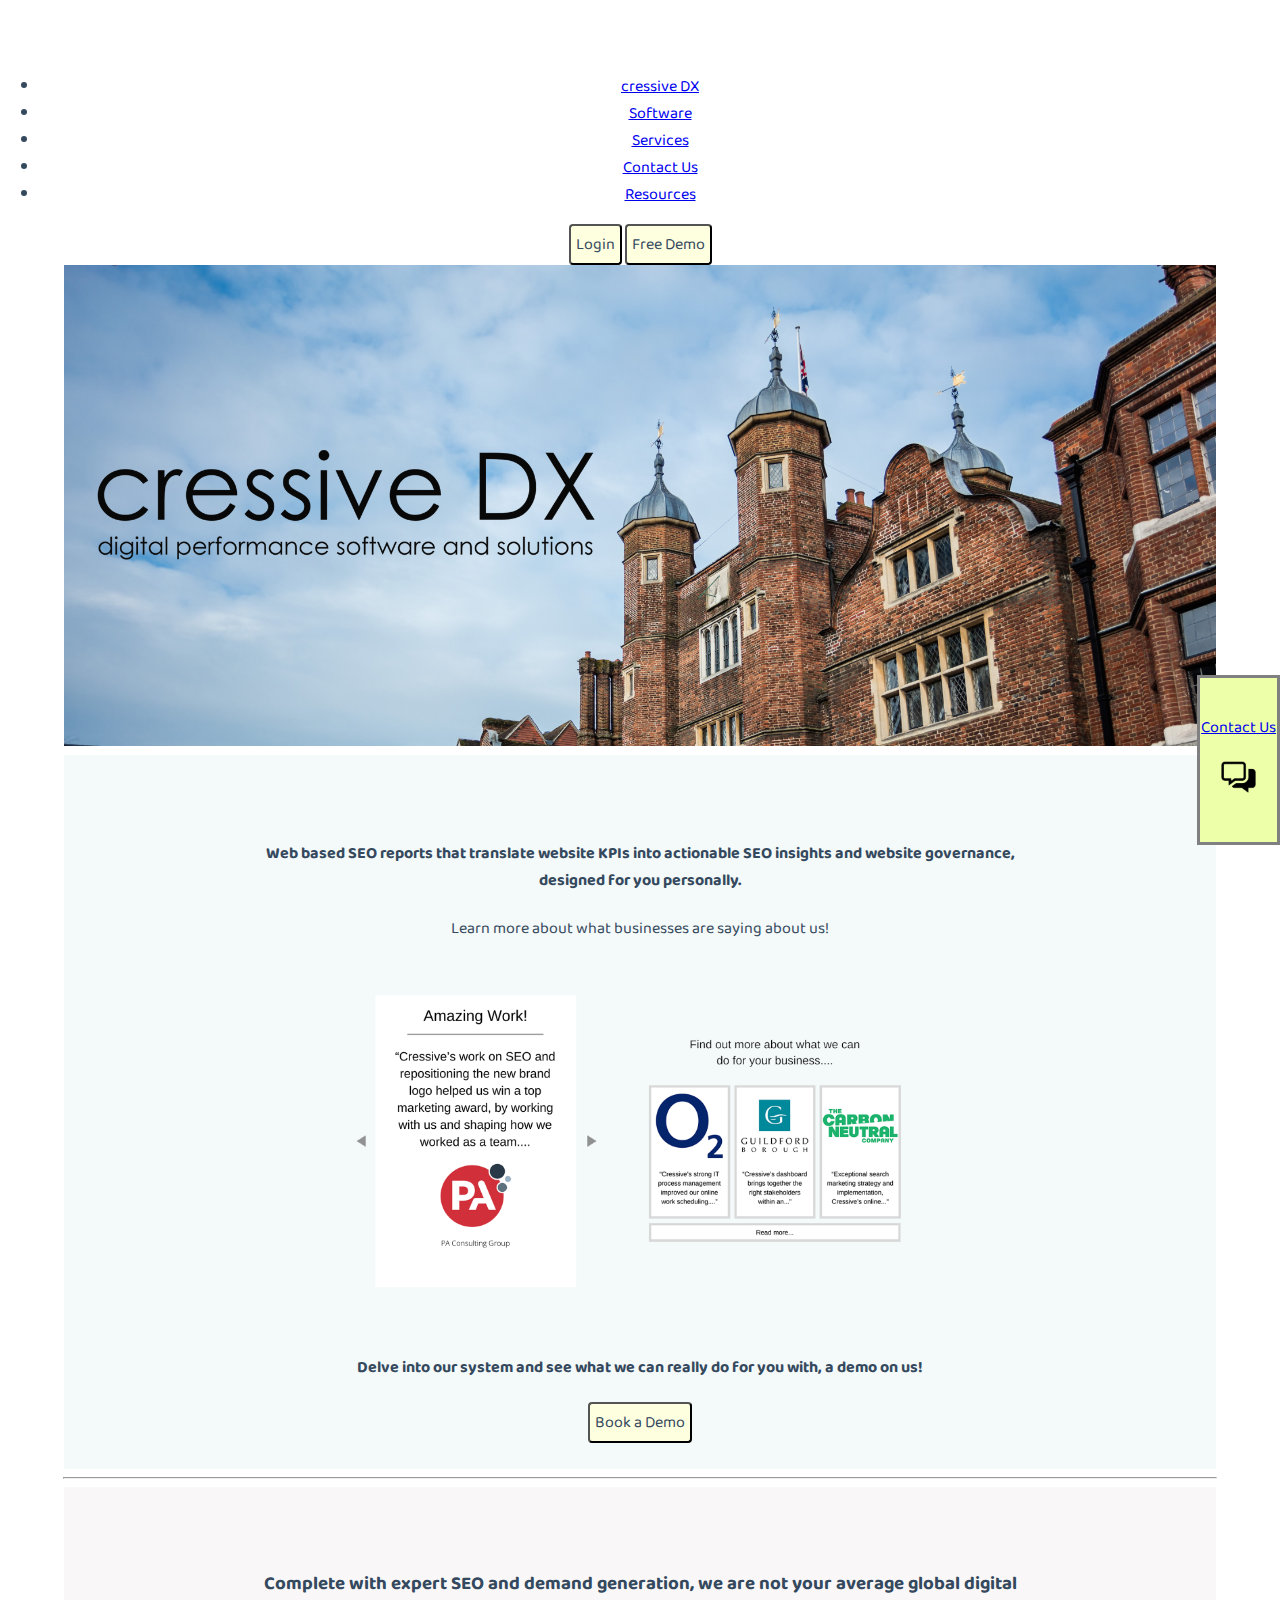
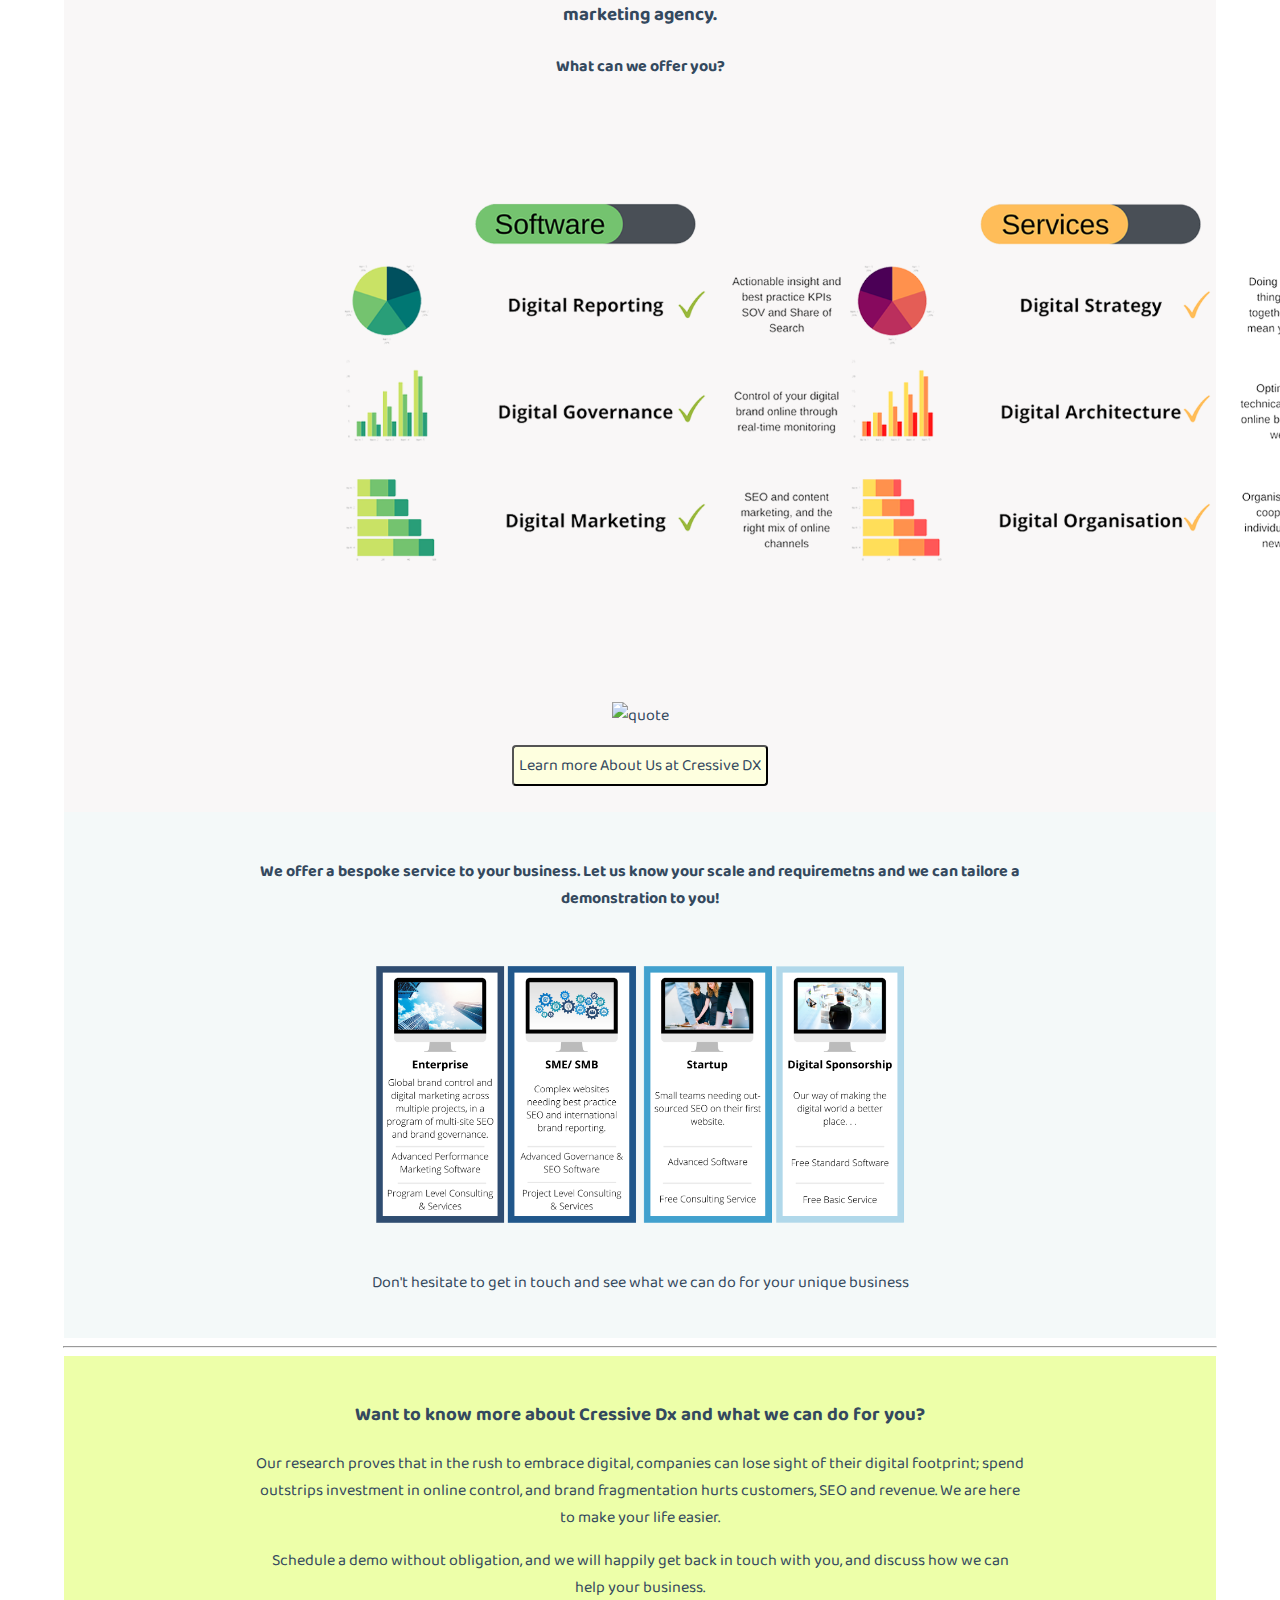
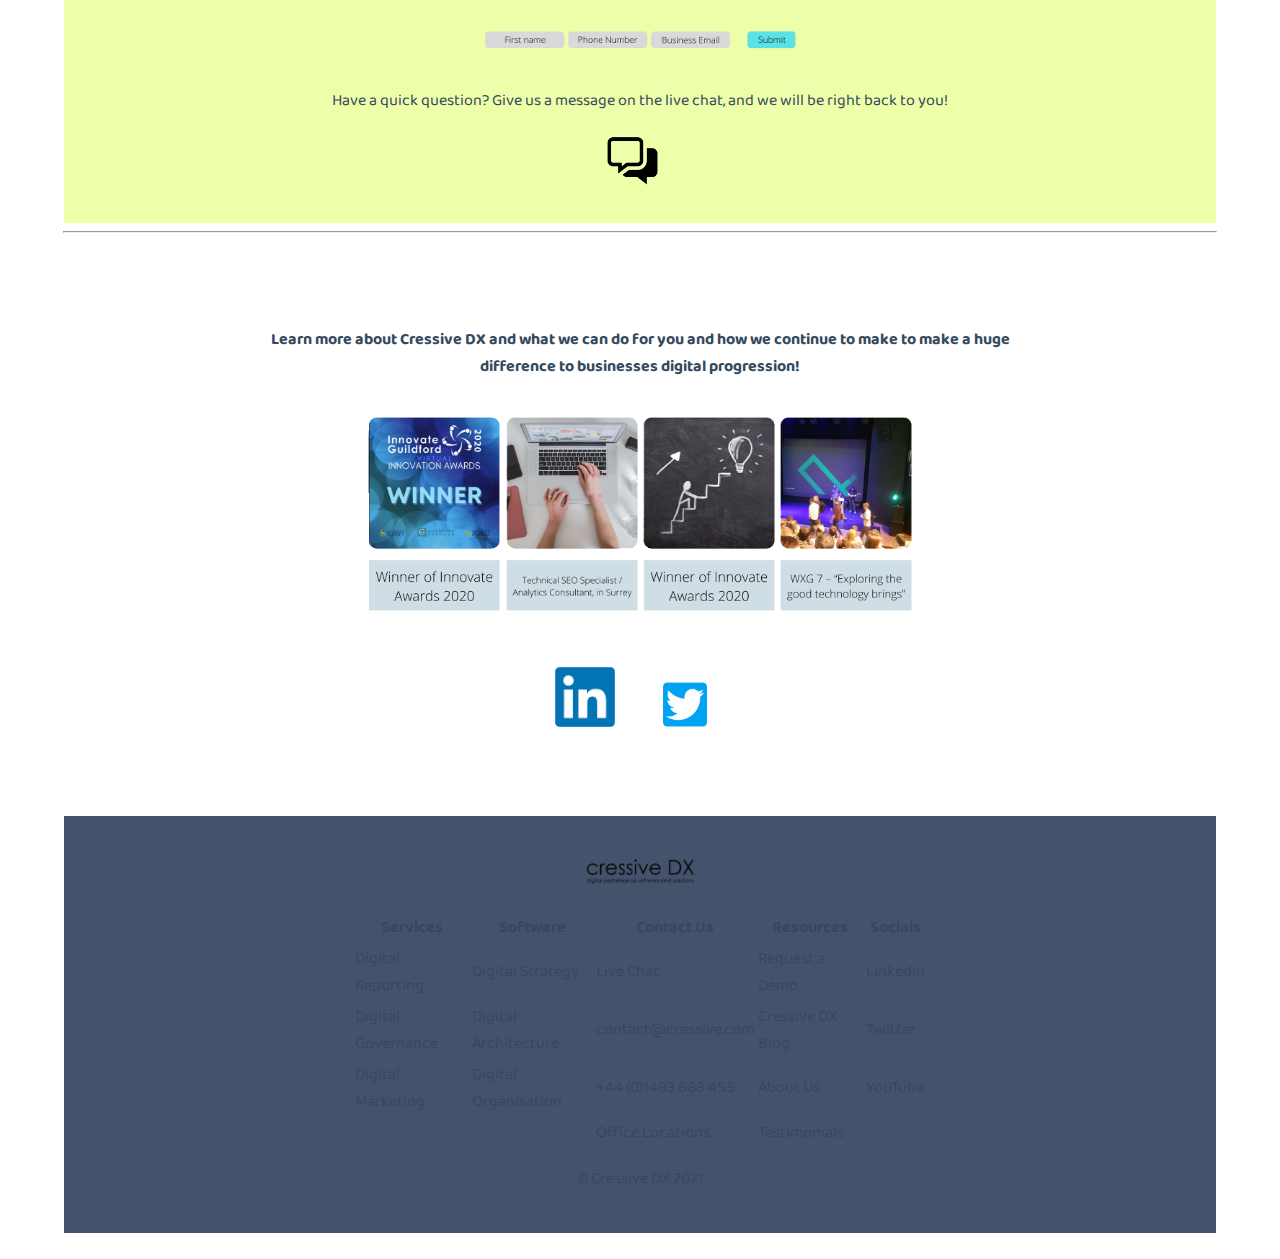
==== index.html @ 36b40cfd "Add files via upload" ====
<!DOCTYPE html>
<html lang="en" dir="ltr">
  <head>
    <meta charset="utf-8">
    <title>Cressive DX</title>
    <link rel="stylesheet" href="styles.css">
    <link href="https://cdn.jsdelivr.net/npm/bootstrap@5.0.0-beta3/dist/css/bootstrap.min.css" rel="stylesheet" integrity="sha384-eOJMYsd53ii+scO/bJGFsiCZc+5NDVN2yr8+0RDqr0Ql0h+rP48ckxlpbzKgwra6" crossorigin="anonymous">
    <link rel="preconnect" href="https://fonts.gstatic.com">
    <link href="https://fonts.googleapis.com/css2?family=Baloo+Da+2&family=Lobster&display=swap" rel="stylesheet">
  </head>

  <body>
    <center>

      <div class="container">
      <header class="d-flex flex-wrap align-items-center justify-content-center justify-content-md-between py-3 mb-4 border-bottom">
        <a href="/" class="d-flex align-items-center col-md-3 mb-2 mb-md-0 text-dark text-decoration-none">
          <svg class="bi me-2" width="40" height="50px"><use xlink:href="#bootstrap"/></svg>
        </a>

        <ul class="nav col-12 col-md-auto mb-2 justify-content-center mb-md-0">
          <li><a href="#" class="nav-link px-2 link-secondary">cressive DX</a></li>
          <li><a href="#" class="nav-link px-2 link-secondary">Software</a></li>
          <li><a href="#" class="nav-link px-2 link-dark">Services</a></li>
          <li><a href="#" class="nav-link px-2 link-dark">Contact Us</a></li>
          <li><a href="#" class="nav-link px-2 link-dark">Resources</a></li>

        </ul>

        <div class="col-md-3 text-end">
          <button type="button" class="btn">Login</button>
          <button type="button" class="btn">Free Demo</button>
        </div>
      </header>
    </div>

    <div class="sidenav">
        <p><a href="#" class="nav-link px-2 link-dark">Contact Us</a></p>
      <p><img class="chat-sidebar" src="images/online-chat-photo.png" alt="chat"></p>
    </div>

          <div class="top-container">



            <img class="profile "src="images/Cressive logo.png" alt="profile">




  </div>

          <div class="middle-container">
            <h4>Web based SEO reports that translate website KPIs into actionable SEO insights and website governance, designed for you personally.</h4>


<p>Learn more about what businesses are saying about us!</p>

            <p><img class="review1" src="images/thereviews.png" alt="review"></p>

<h4>Delve into our system and see what we can really do for you with, a demo on us!</h4>

<button class="btn" type="Demo-Button">Book a Demo</button>

</div>
<hr class="hr">
<div class="table-container">

            <h3>Complete with expert SEO and demand generation, we are not your average global digital marketing agency.</h3>
            <h4>What can we offer you?</h4>

          <img class="table" src="images/table.png" alt="table">

          <p><img class="quote" src="images/Richard Quote.png" alt="quote"></p>

<button type="button" class="btn">Learn more About Us at Cressive DX</button>

</div>



<div class="quote-container">

  <h4>We offer a bespoke service to your business. Let us know your scale and requiremetns and we can tailore a demonstration to you!</h4>


 <p><img class="pricing" src="images/pricing.png" alt="pricing"></p>

  <P>Don't hesitate to get in touch and see what we can do for your unique business</p>

</div>



<hr class="hr">
  <div class="contact-container">


  <h3>Want to know more about Cressive Dx and what we can do for you?</h3>
  <p>Our research proves that in the rush to embrace digital, companies can lose sight of their digital footprint; spend outstrips investment in online control, and brand fragmentation hurts customers, SEO and revenue. We are here to make your life easier.</p>
  <p>Schedule a demo without obligation, and we will happily get back in touch with you, and discuss how we can help your business.</p>
<p><img class="formfill" src="images/formfill.png" alt="form.fill"></p>
<p>Have a quick question? Give us a message on the live chat, and we will be right back to you!</p>
<img class="chat" src="images/online-chat-photo.png" alt="chat">

</div>
<hr class="hr">
          <div class="bottom-container">

            <h4>Learn more about Cressive DX and what we can do for you and how we continue to make to make a huge difference to businesses digital progression!</h4>

        <p>    <img class="blog" src="images/blog.posts.png" alt="blog"> </p>

<p><a href="https://www.linkedin.com/company/cressive/"><img class =btn1 src="images/linkedin.png" alt="LinkedIn"></a><a href="https://twitter.com/cressive"><img class =btn2 src="images/twitter.png" alt="twitter"></a></p>

          </div>




<footer class =footer>

<p><img class="footer-logo" src="images/foooter-logo.png" alt="footer-logo"></p>

<table class="footer-table" style="width:50%">
  <tr>
    <th>Services</th>
    <th>Software</th>
    <th>Contact Us</th>
    <th>Resources</th>
    <th>Socials</th>
  </tr>
  <tr>
    <td>Digital Reporting</td>
    <td>Digital Strategy</td>
    <td>Live Chat</td>
    <td>Request a Demo</td>
    <td>LinkedIn</td>
  </tr>
  <tr>
    <td>Digital Governance</td>
    <td>Digital Architecture</td>
    <td>contact@cressive.com</td>
    <td>Cressive DX Blog</td>
    <td>Twitter</a></td>
  </tr>
  <tr>
    <td>Digital Marketing</td>
    <td>Digital Organisation</td>
    <td>+44 (0)1483 688 455</td>
    <td>About Us</td>
    <td>YouTube</td>
  </tr>
    <td></td>
    <td></td>
    <td>Office Locations</td>
    <td>Testimonials</td>
</table>
<p></p>
<p></p>
<p> &#169; Cressive DX 2021</p>

    </footer>




  </body>
</html>
---- styles.css ----
body {margin: 0;
font-family: 'Baloo Da 2', cursive;
font-size: 1rem;
color: #34495e}

h1 {margin-top: 0;
  color: #34495e;
font-family: 'Lobster', cursive;
font-size: 4rem;
font-weight: bold}

.hr {width: 90%}

.top-container {
padding-top: 0;
padding-bottom: 0;
padding-left: 0;
padding-right: 0;
margin-left: 5%;
margin-right: 5%;
margin-top: 0;
margin-bottom: 0px}

.middle-container {background-color: #f4f9f9;
padding-top: 5%;
padding-bottom: 2%;
padding-left: 15%;
padding-right: 15%;
margin-left: 5%;
margin-right: 5%;
margin-top: 0px;
margin-bottom: 0px}

.table-container {background-color: #f9f7f7;
padding-top: 5%;
padding-bottom: 2%;
padding-left: 15%;
padding-right: 15%;
margin-left: 5%;
margin-right: 5%;
margin-top: 0px;
margin-bottom: 0px}

.quote-container {background-color: #f4f9f9;
padding-top: 2%;
padding-bottom: 2%;
padding-left: 15%;
padding-right: 15%;
margin-left: 5%;
margin-right: 5%;
margin-top: 0px;
margin-bottom: 0px}

.contact-container {background-color: #edffa9;
padding-top: 2%;
padding-bottom: 2%;
padding-left: 15%;
padding-right: 15%;
margin-left: 5%;
margin-right: 5%;
margin-top: 0px;
margin-bottom: 0px}

.bottom-container {background-color: white;
padding-top: 5%;
padding-bottom: 5%;
padding-left:  15%;
padding-right: 15%;
margin-left: 5%;
margin-right: 5%;
margin-top: 0px;
margin-bottom: 0px}

.footer {background-color: #45526c;
  padding-top: 2%;
  padding-bottom: 2%;
  margin-left: 5%;
  margin-right: 5%;
  margin-top: 0;
  margin-bottom: 2%;}

.profile {width: 100%}

.btn1 {width: 60px;
padding-left: 15px;
padding-right: 15px;
padding-top: 15px}

.btn2 {width: 80px;
  padding-left: 15px;
  padding-right: 15px;
padding-top: 15px}

.btn3 {width: 2%;
  padding-left: 15px;
  padding-right: 15px;}



.pdf {border: 5px black solid}

.btn {
  background: #feffdf;
  background-image: -webkit-linear-gradient(top, #feffdf, #feffdf);
  background-image: -moz-linear-gradient(top, #feffdf, #feffdf);
  background-image: -ms-linear-gradient(top, #feffdf, #feffdf);
  background-image: -o-linear-gradient(top, #feffdf, #feffdf);
  background-image: linear-gradient(to bottom, #feffdf, #feffdf);
  -webkit-border-radius: 4;
  -moz-border-radius: 4;
  border-radius: 4px;
  font-family: 'Baloo Da 2', cursive;
  color: #34495e;
  font-size: 1rem;
  padding: 5px 5px 5px 5px;
  text-decoration: none;}

.btn:hover {
  background: white;
  text-decoration: none;}

  .b-example-divider {
    height: 3rem;
    background-color: rgba(0, 0, 0, .1);
    border: solid rgba(0, 0, 0, .15);
    border-width: 1px 0;
    box-shadow: inset 0 .5em 1.5em rgba(0, 0, 0, .1), inset 0 .125em .5em rgba(0, 0, 0, .15);
  }

  .form-control-dark {
    color: #fff;
    background-color: var(--bs-dark);
    border-color: var(--bs-gray);
  }
  .form-control-dark:focus {
    color: #fff;
    background-color: var(--bs-dark);
    border-color: #fff;
    box-shadow: 0 0 0 .25rem rgba(255, 255, 255, .25);
  }

  .bi {
    vertical-align: -.125em;
    fill: currentColor;
  }

  .text-small {
    font-size: 200%;
  }

  .dropdown-toggle {
    outline: 0;
  }

  .loginbtn {background-color: red}

.review1 {width: 75%;}

.quote {width: 50%;
padding-top: -2%}

.blog {width: 90%}

.chat {width: 7.5%;
padding-right: 2%}

.table {width: 150%}

.pricing {width: 70%;
padding-top: 2%;
}


.formfill {width: 50%}

.Demo-Button {width: 20%;
  background: #f58105;
  background-image: -webkit-linear-gradient(top, #94ebcd, #94ebcd);
  background-image: -moz-linear-gradient(top, #94ebcd, #94ebcd);
  background-image: -ms-linear-gradient(top, #94ebcd, #94ebcd);
  background-image: -o-linear-gradient(top, #94ebcd, #94ebcd);
  background-image: linear-gradient(to bottom, #94ebcd, #94ebcd);
  -webkit-border-radius: 0;
  -moz-border-radius: 0;
  border-radius: 0px;
  font-family: 'Baloo Da 2', cursive;
  color: #black;
  font-size: 1rem;
  padding: 10px 10px 10px 10px;
  text-decoration: none;
}

.Demo-Button:hover {
  background: #f6fc3c;
  background-image: -webkit-linear-gradient(top, #f6fc3c, #f1ff33);
  background-image: -moz-linear-gradient(top, #f6fc3c, #f1ff33);
  background-image: -ms-linear-gradient(top, #f6fc3c, #f1ff33);
  background-image: -o-linear-gradient(top, #f6fc3c, #f1ff33);
  background-image: linear-gradient(to bottom, #f6fc3c, #f1ff33);
  text-decoration: none;
}

.footer-table {padding-bottom: : 15px}

.footer-logo {width: 10%}

.sidenav {
  height: 16%; /* Full-height: remove this if you want "auto" height */
  width: 6%; /* Set the width of the sidebar */
  position: fixed; /* Fixed Sidebar (stay in place on scroll) */
  z-index: 1; /* Stay on top */
  top: 75%; /* Stay at the top */
  right: 0;
  background-color: #edffa9; /* Black */
  overflow-x: hidden; /* Disable horizontal scroll */
  padding-top: 20px;
  border-style: solid;
  border-color: grey
}

.chat-sidebar {width: 50%}

.back {width: 90%;
margin-left: 5%;
margin-right: 5%}
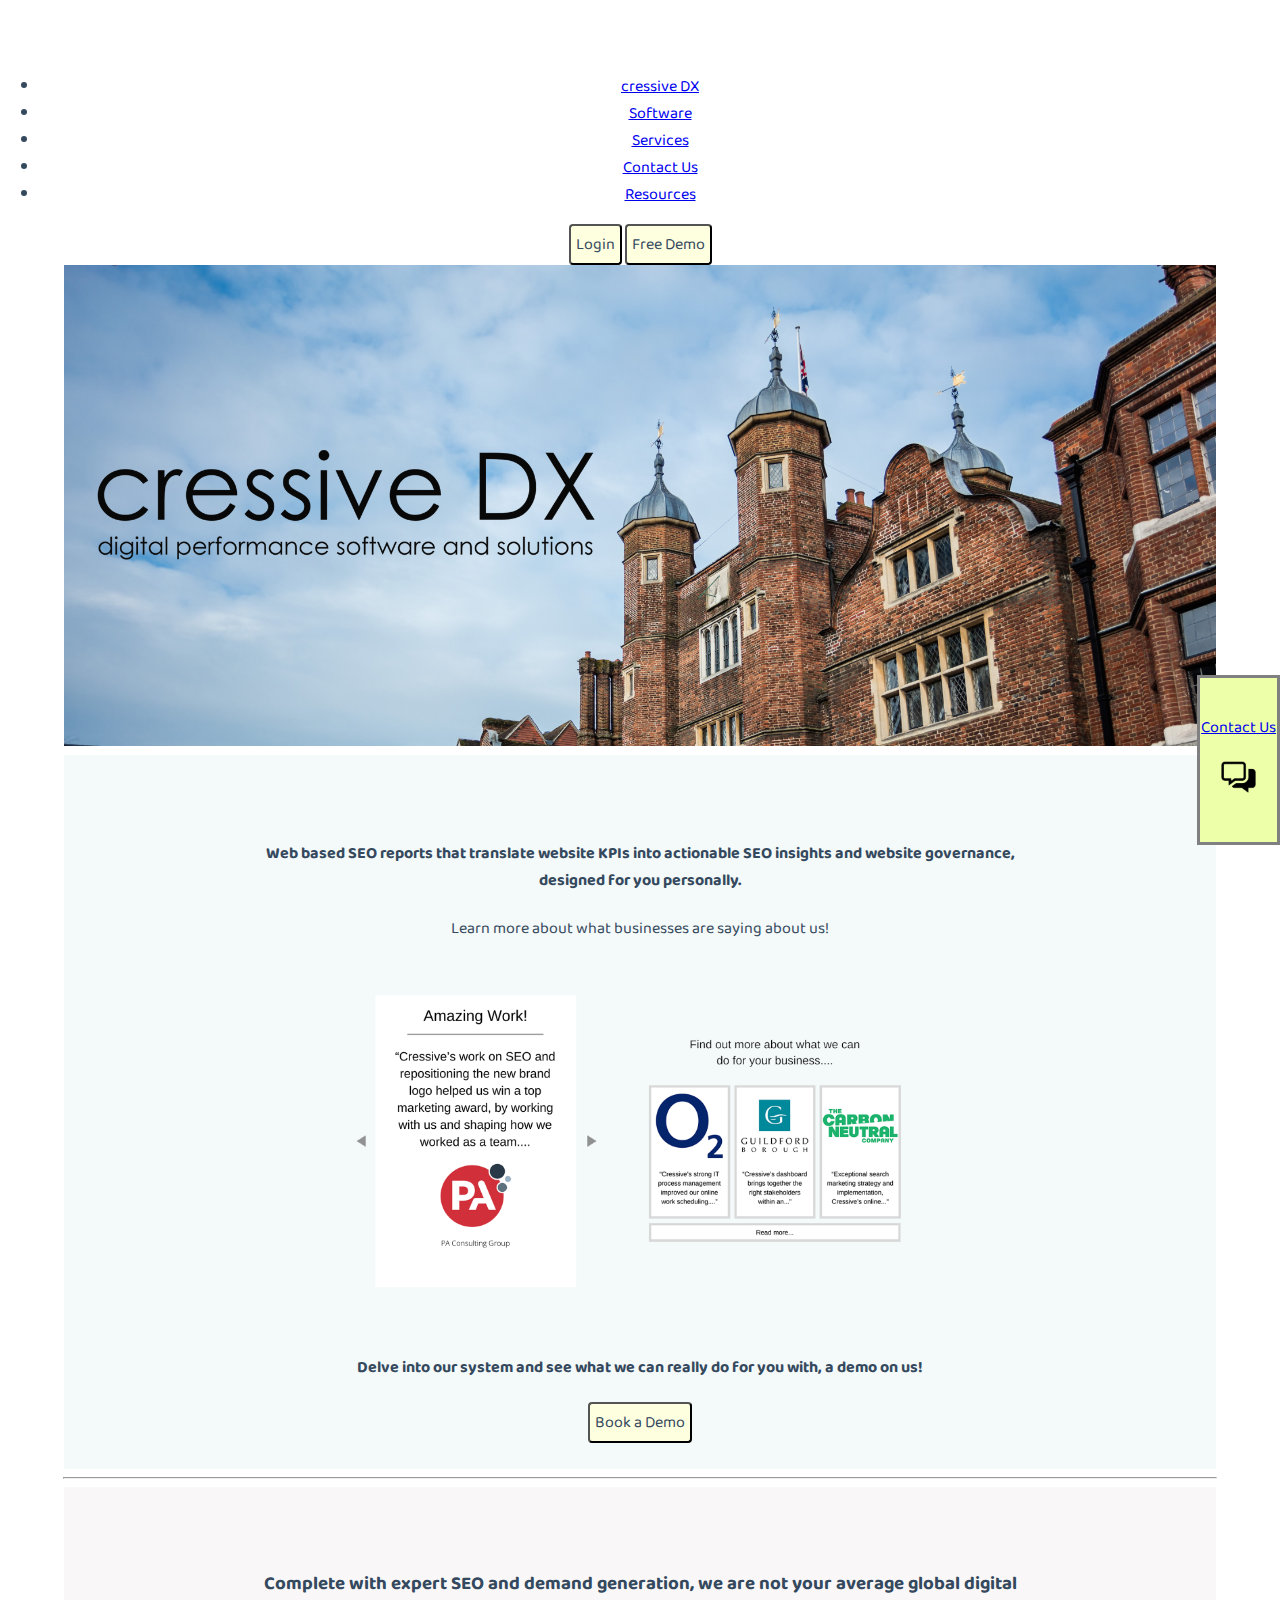
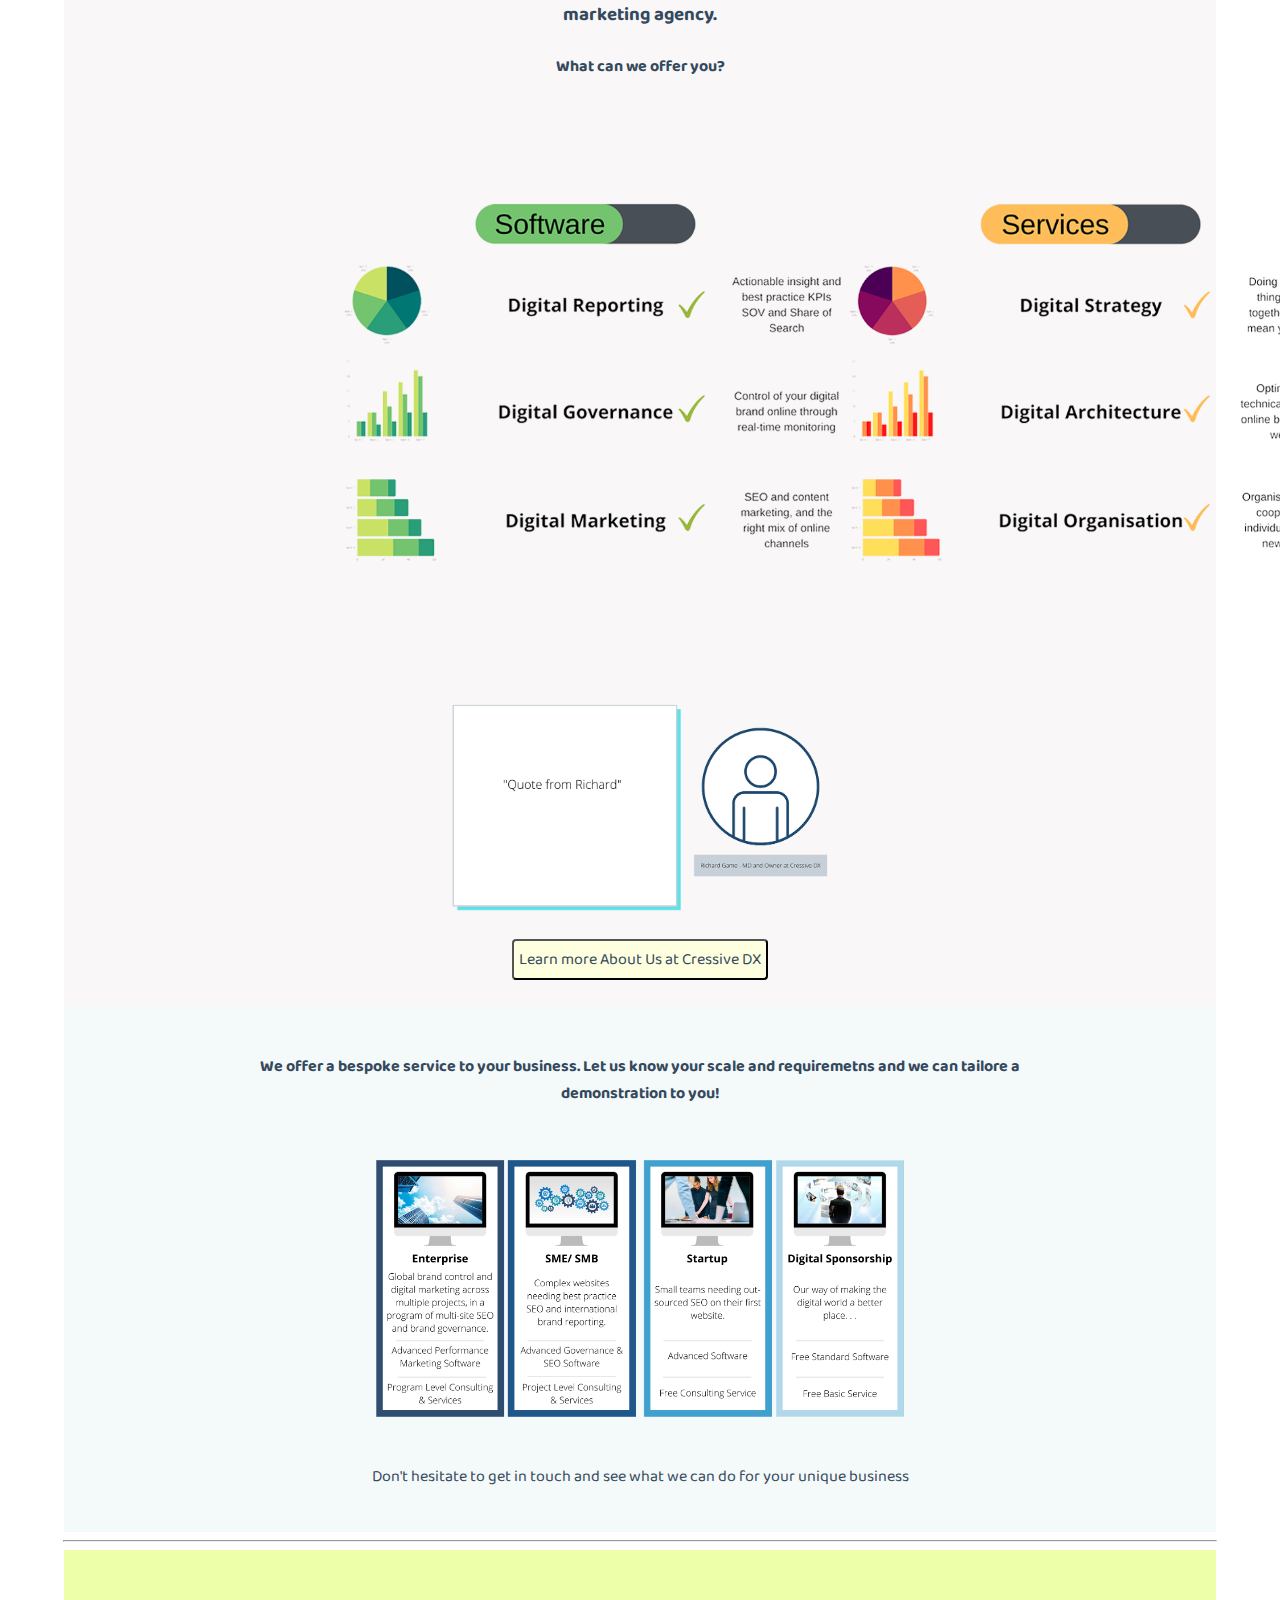
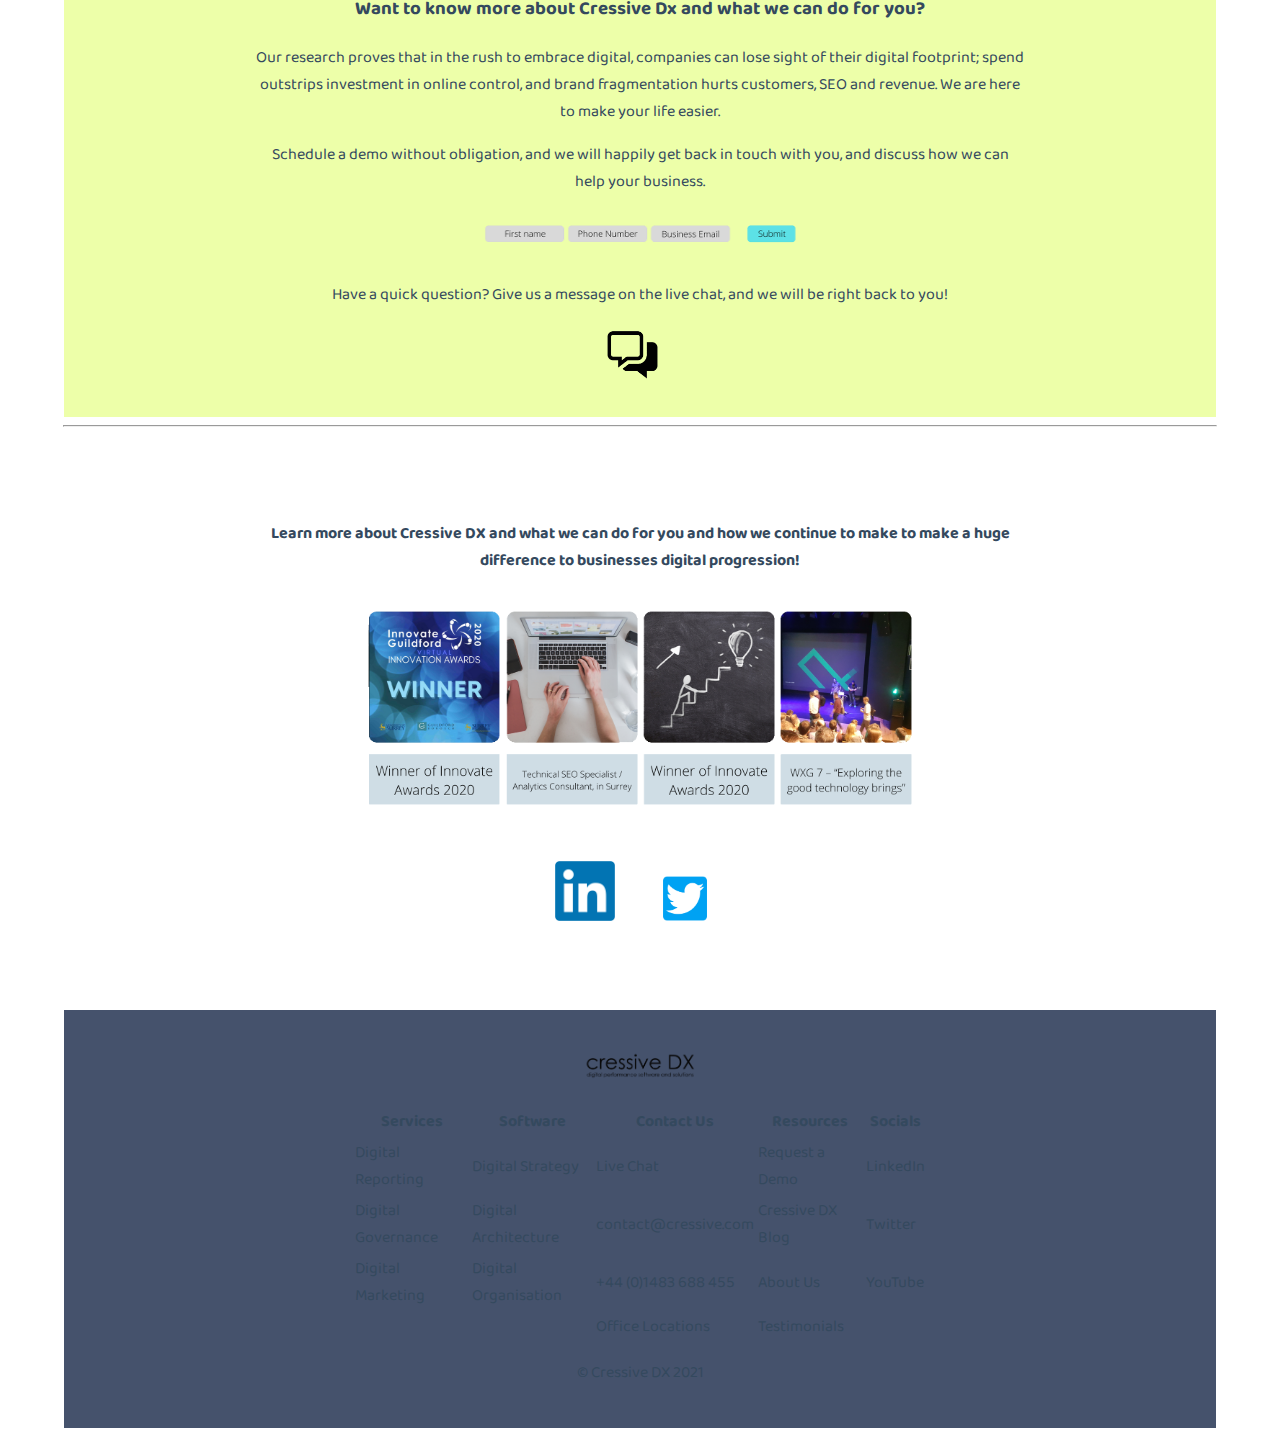
==== commit ece2583f: "Update index.html" ====
--- a/index.html
+++ b/index.html
@@ -71,7 +71,7 @@
 
           <img class="table" src="images/table.png" alt="table">
 
-          <p><img class="quote" src="images/Richard Quote.png" alt="quote"></p>
+          <p><img class="quote" src="images/Richard quote.png" alt="quote"></p>
 
 <button type="button" class="btn">Learn more About Us at Cressive DX</button>
 
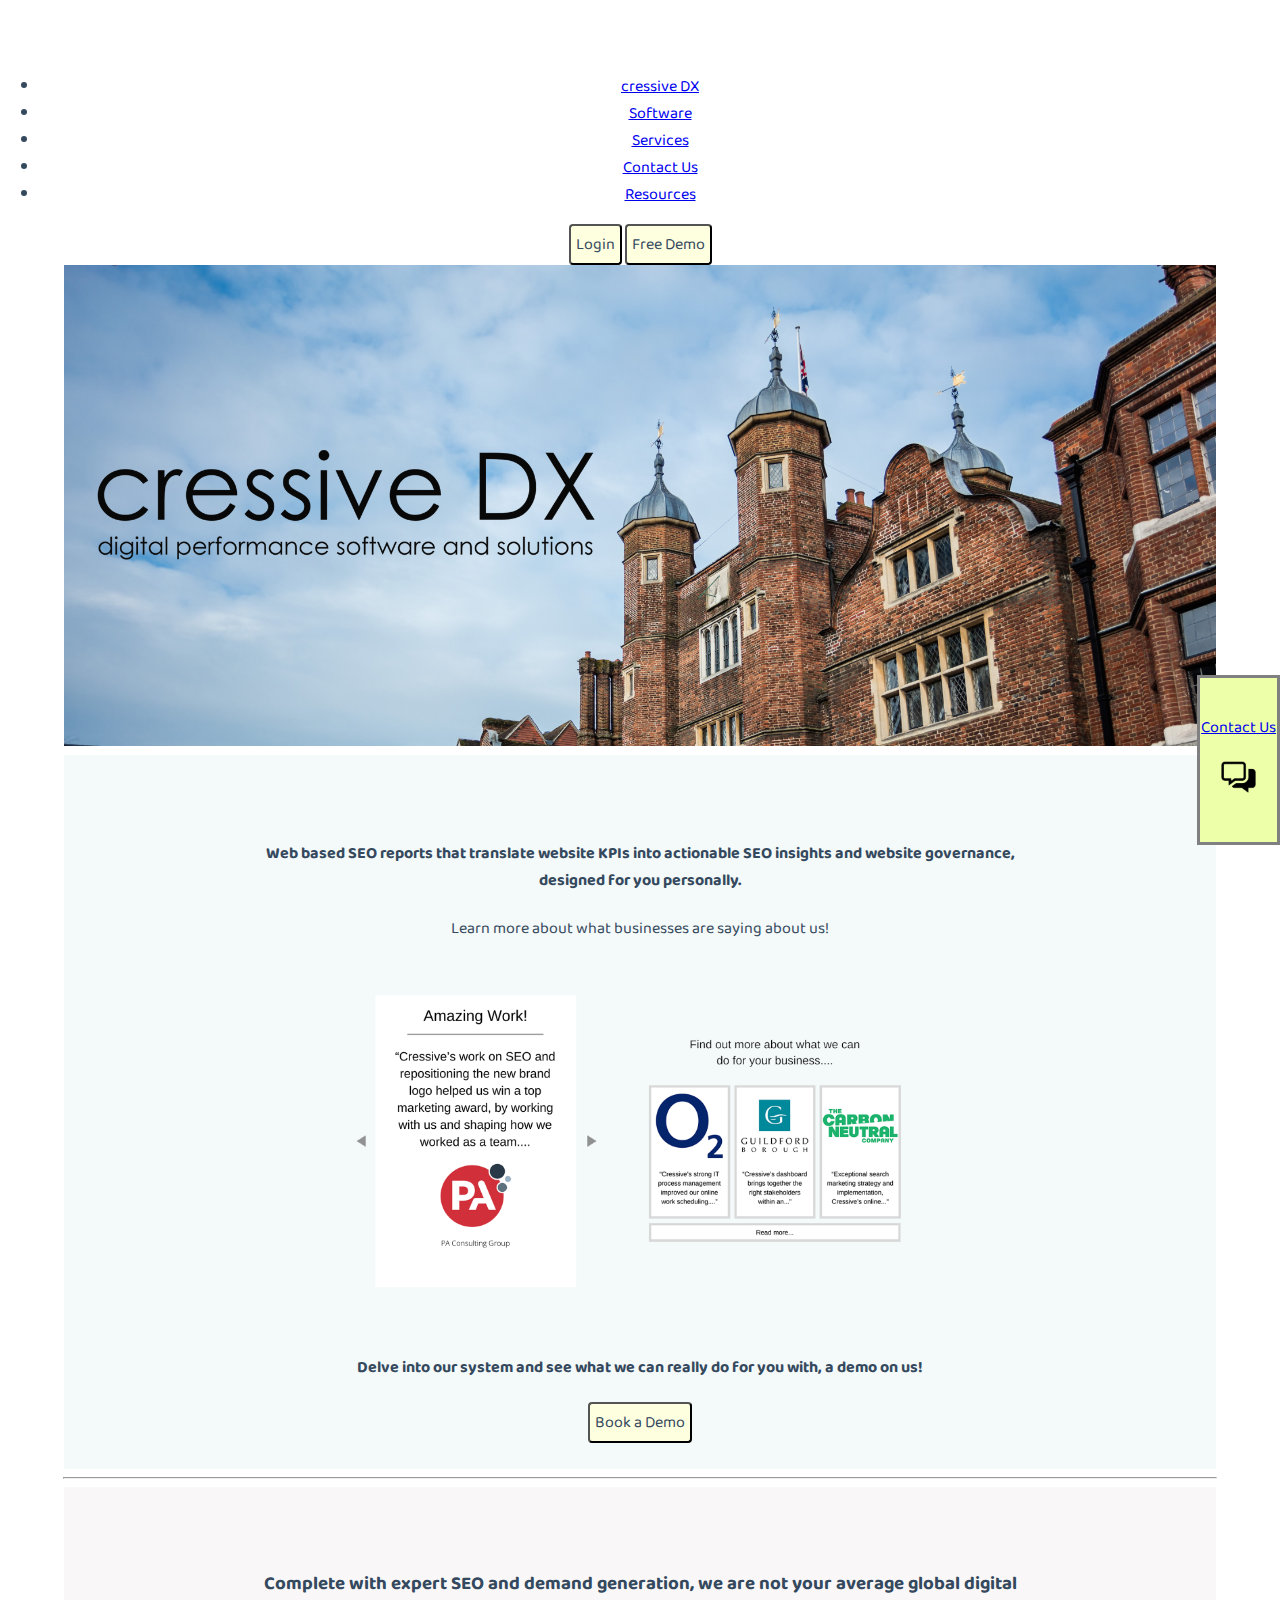
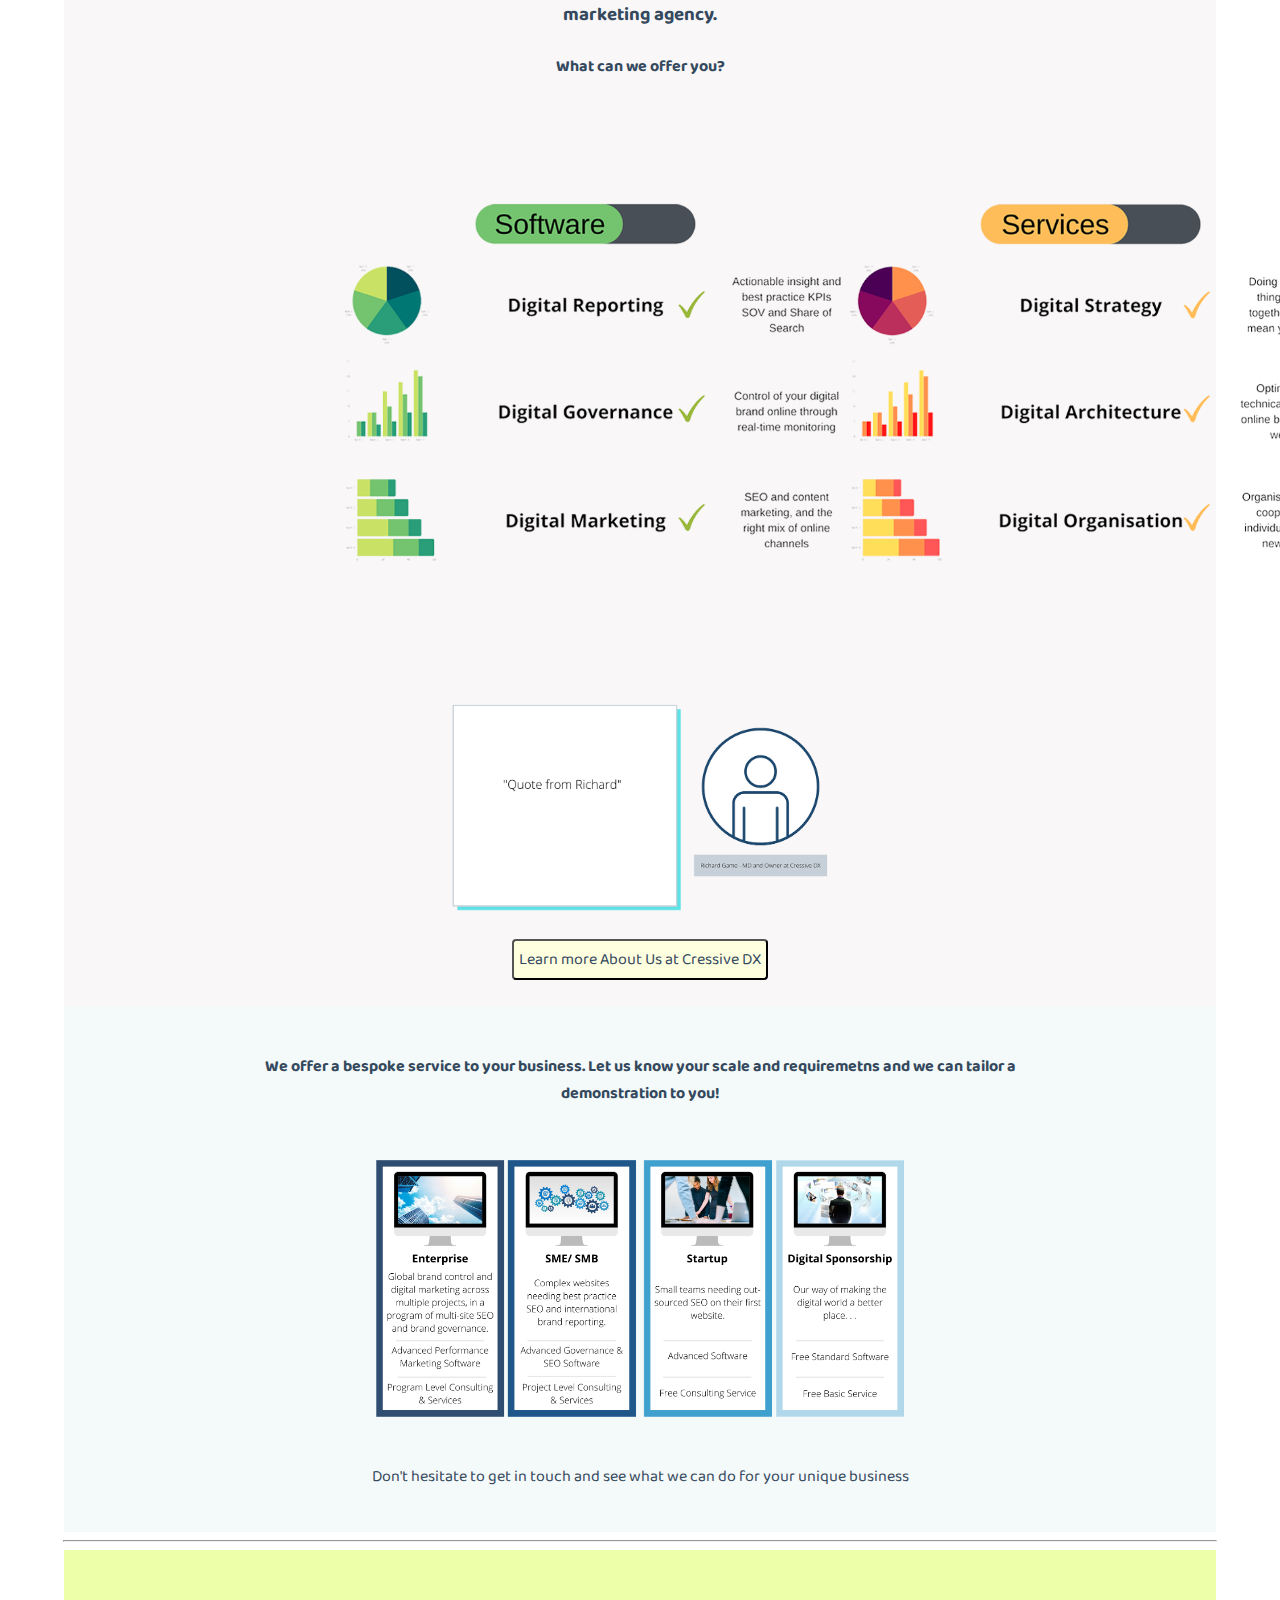
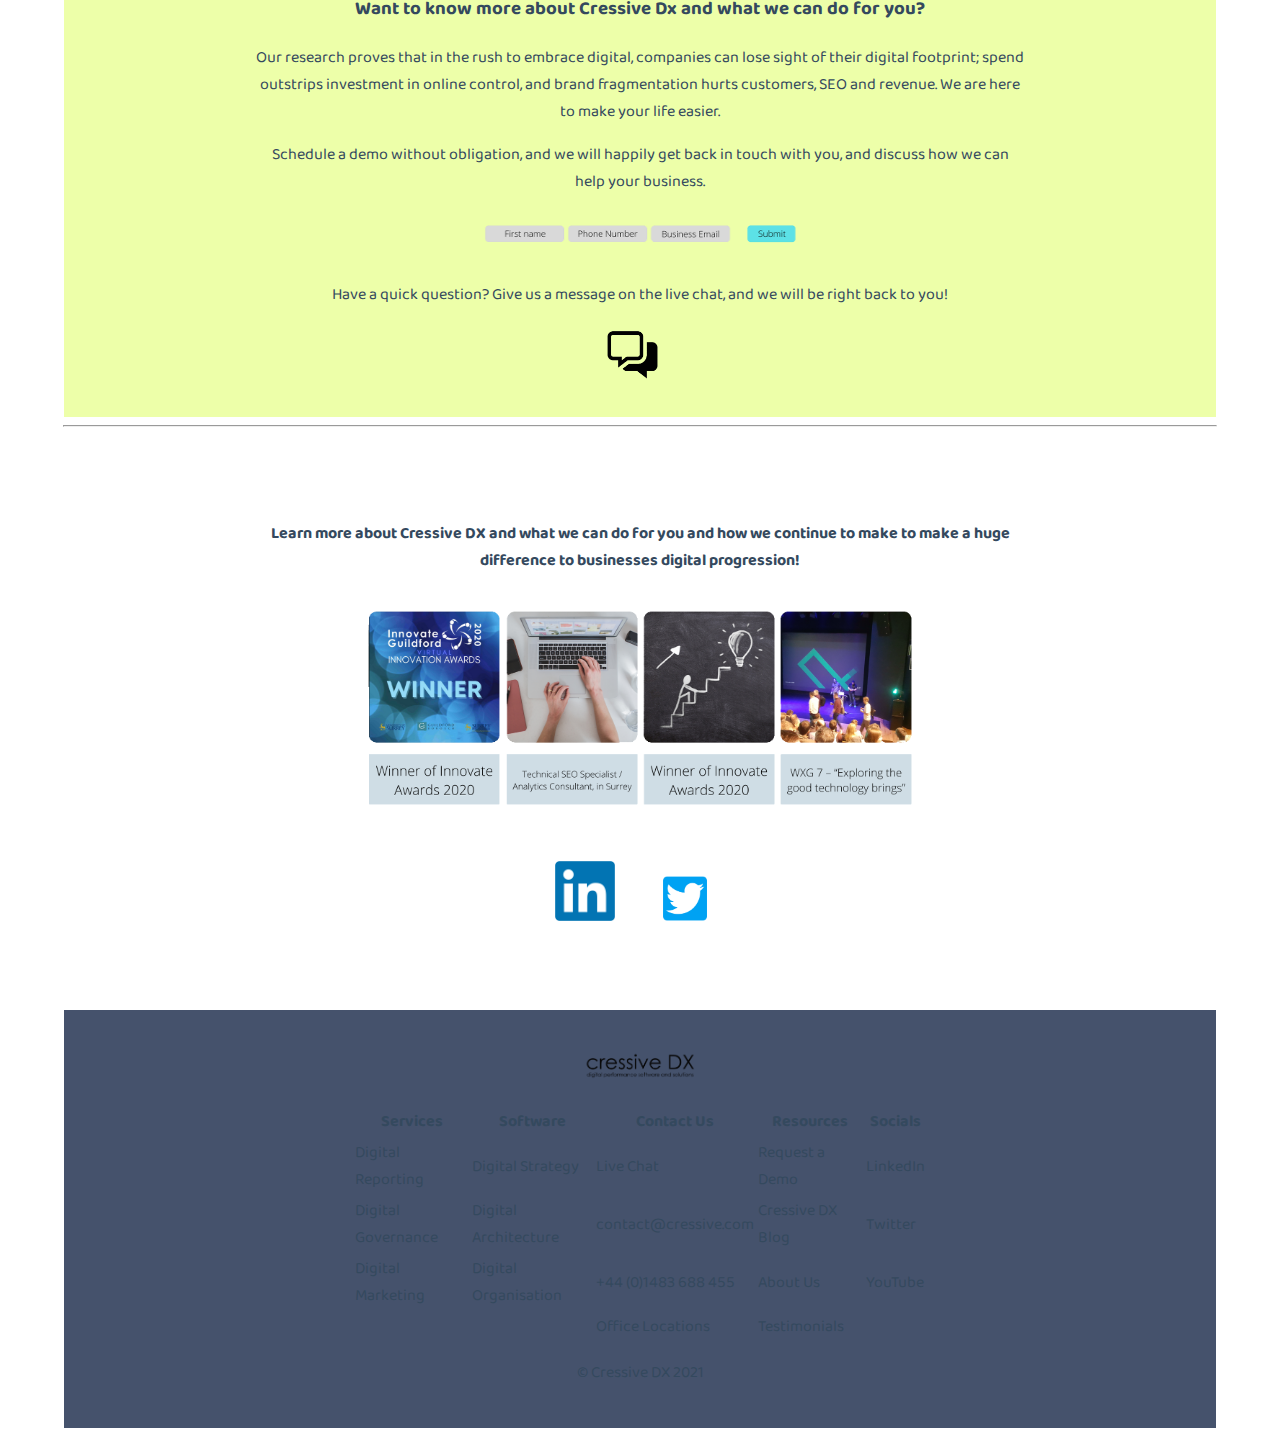
==== commit 4f04d4bf: "Update index.html" ====
--- a/index.html
+++ b/index.html
@@ -81,7 +81,7 @@
 
 <div class="quote-container">
 
-  <h4>We offer a bespoke service to your business. Let us know your scale and requiremetns and we can tailore a demonstration to you!</h4>
+  <h4>We offer a bespoke service to your business. Let us know your scale and requiremetns and we can tailor a demonstration to you!</h4>
 
 
  <p><img class="pricing" src="images/pricing.png" alt="pricing"></p>
